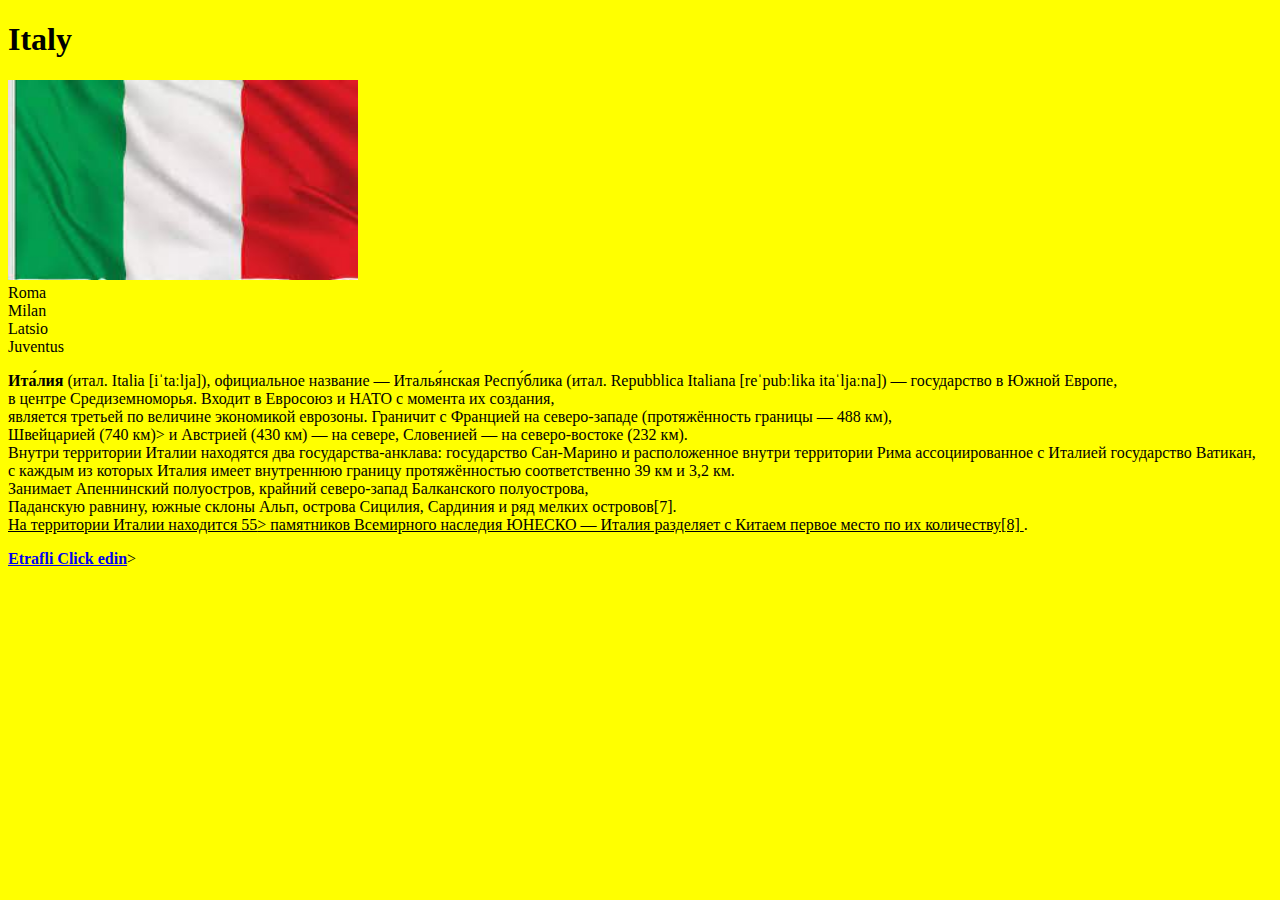
==== test/test.html @ d5c7fa50 "commit" ====
<!DOCTYPE html>
<html lang="en">

<head>
    <meta charset="UTF-8">
    <meta http-equiv="X-UA-Compatible" content="IE=edge">
    <meta name="viewport" content="width=device-width, initial-scale=1.0">
    <title>History of Italy</title>
</head>

<body bgcolor="yellow">
    <h1>Italy</h1>
<img src="italia.jpg" width="350" height="200" 
    <ol>
        <li>Roma</li>
        <li>Milan</li>
        <li>Latsio</li>
        <li>Juventus</li>
    </ol>
    <p> <strong>Ита́лия</strong> (итал. Italia [iˈtaːlja]), официальное название — Италья́нская Респу́блика (итал.
        Repubblica Italiana
        [reˈpubːlika itaˈljaːna]) — государство в Южной Европе,<br> в центре Средиземноморья. Входит в Евросоюз и НАТО с
        момента их создания,<br> является третьей по величине экономикой еврозоны.

        Граничит с Францией на северо-западе (протяжённость границы — 488 км),<br> Швейцарией <mark>(740 км)</mark>> и
        Австрией (430 км) —
        на севере, Словенией — на северо-востоке <mark>(232 км)</mark>.<br>

        Внутри территории Италии находятся два государства-анклава: государство Сан-Марино и расположенное внутри
        территории Рима ассоциированное с Италией государство Ватикан,<br> с каждым из которых Италия имеет внутреннюю
        границу протяжённостью соответственно<mark> 39 км и 3,2 км.</mark><br>

        Занимает Апеннинский полуостров, крайний северо-запад Балканского полуострова,<br> Паданскую равнину, южные
        склоны
        Альп, острова Сицилия, Сардиния и ряд мелких островов[7].<br>

        <u> На территории Италии находится <u>55</u>> памятников Всемирного наследия ЮНЕСКО — Италия разделяет с Китаем
            первое место
            по их количеству[8] </u>.
    </p>
    <strong> <a href="https://ru.wikipedia.org/wiki/%D0%98%D1%82%D0%B0%D0%BB%D0%B8%D1%8F">Etrafli Click
            edin</a></strong>> <br>
            
</body>

</html>
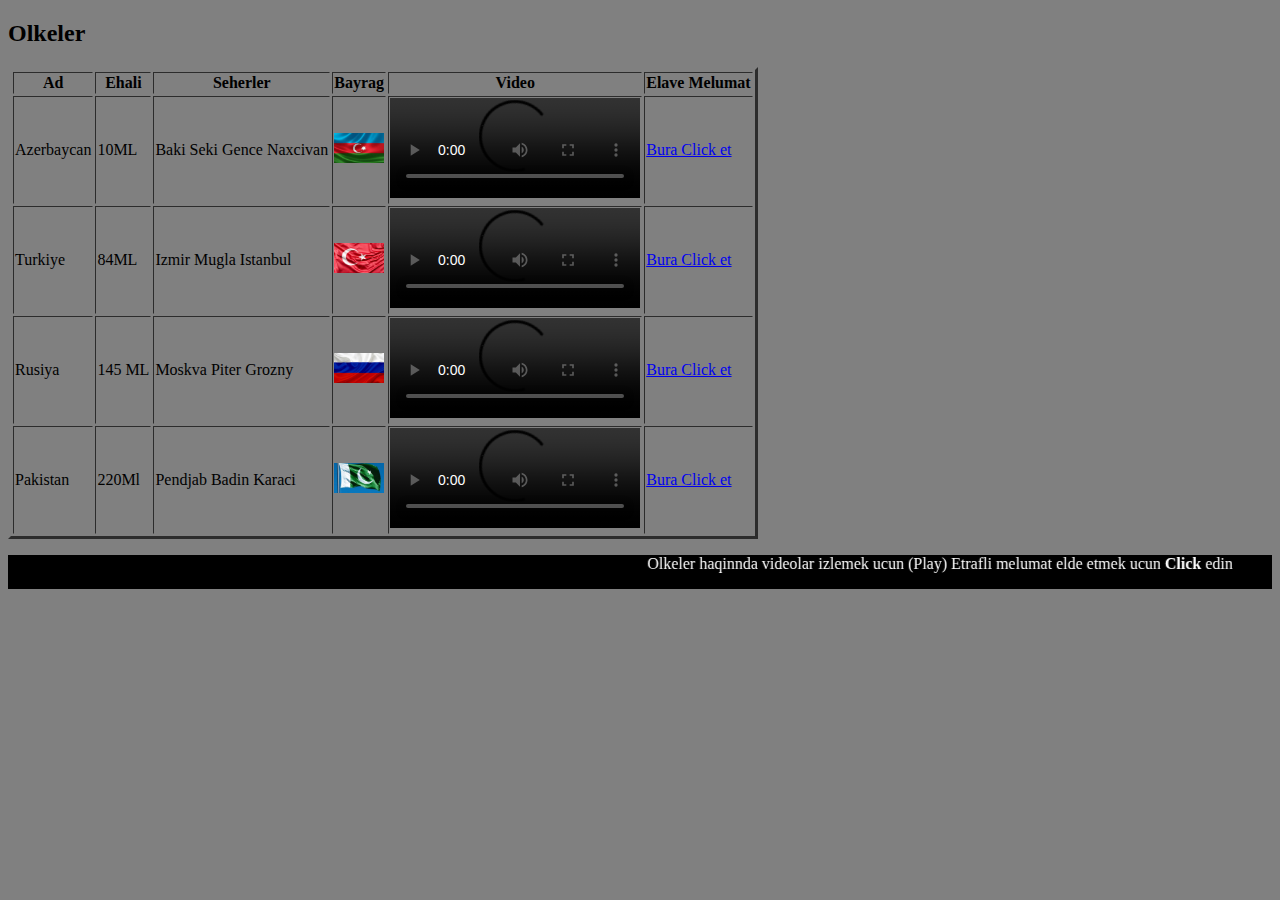
==== commit 253c160b: "Homework2" ====
--- a/test/test.html
+++ b/test/test.html
@@ -5,42 +5,61 @@
     <meta charset="UTF-8">
     <meta http-equiv="X-UA-Compatible" content="IE=edge">
     <meta name="viewport" content="width=device-width, initial-scale=1.0">
-    <title>History of Italy</title>
+    <title>table head </title>
 </head>
+<body bgcolor="grey">
+    <h2>Olkeler</h2>
+   
+    <table border="3">
 
-<body bgcolor="yellow">
-    <h1>Italy</h1>
-<img src="italia.jpg" width="350" height="200" 
-    <ol>
-        <li>Roma</li>
-        <li>Milan</li>
-        <li>Latsio</li>
-        <li>Juventus</li>
-    </ol>
-    <p> <strong>Ита́лия</strong> (итал. Italia [iˈtaːlja]), официальное название — Италья́нская Респу́блика (итал.
-        Repubblica Italiana
-        [reˈpubːlika itaˈljaːna]) — государство в Южной Европе,<br> в центре Средиземноморья. Входит в Евросоюз и НАТО с
-        момента их создания,<br> является третьей по величине экономикой еврозоны.
+        <tr bgcolor="grey">
+            <th>Ad</th>
+            <th>Ehali</th>
+            <th>Seherler</th>
+            <th>Bayrag</th>
+            <th>Video</th>
+            <th>Elave Melumat</th>
+        </tr>
+        <tr>
+            <td>Azerbaycan</td>
+            <td>10ML</td>
+            <td>Baki Seki Gence Naxcivan</td>
+            <td> <img src="../test/AzBayraq.jpg" alt="error" width="50" height="30"></td>
+            <td><video controls src="Azerbaijan.mp4" width="250" height="100"></video></td>
+            <td><a href="https://az.wikipedia.org/wiki/Az%C9%99rbaycan">Bura Click et</a> </td>
 
-        Граничит с Францией на северо-западе (протяжённость границы — 488 км),<br> Швейцарией <mark>(740 км)</mark>> и
-        Австрией (430 км) —
-        на севере, Словенией — на северо-востоке <mark>(232 км)</mark>.<br>
+        </tr>
+        <tr>
+            <td>Turkiye</td>
+            <td>84ML</td>
+            <td>Izmir Mugla Istanbul</td>
+            <td><img src="Turkbayraq.jpg" alt="error" width="50" height="30"></td>
+            <td> <video controls src="Turkiye.mp4" width="250" height="100"></video></td>
+            <td> <a href="https://en.wikipedia.org/wiki/Turkey">Bura Click et</a></td>
+        </tr>
+        <tr>
+            <td>Rusiya</td>
+            <td>145 ML</td>
+            <td>Moskva Piter Grozny</td>
+            <td> <img src="Rubayraq.jpg" alt="error" width="50" height="30"></td>
+            <td><video controls src="Rusiyavideo.mp4" width="250" height="100"></video></td>
+            <td> <a href="https://az.wikipedia.org/wiki/Rusiya">Bura Click et</a></td>
+        </tr>
+        <tr>
+            <td>Pakistan</td>
+            <td>220Ml</td>
+            <td>Pendjab Badin Karaci</td>
+            <td> <img src="Pakistanbayraq.jpg" alt="eror" width="50" height="30"></td>
+            <td><video controls src="Pakistan.mp4" width="250" height="100"></video></td>
+            <td> <a href="https://ru.wikipedia.org/wiki/%D0%9F%D0%B0%D0%BA%D0%B8%D1%81%D1%82%D0%B0%D0%BD">Bura Click et</a></td>
+        </tr>
 
-        Внутри территории Италии находятся два государства-анклава: государство Сан-Марино и расположенное внутри
-        территории Рима ассоциированное с Италией государство Ватикан,<br> с каждым из которых Италия имеет внутреннюю
-        границу протяжённостью соответственно<mark> 39 км и 3,2 км.</mark><br>
-
-        Занимает Апеннинский полуостров, крайний северо-запад Балканского полуострова,<br> Паданскую равнину, южные
-        склоны
-        Альп, острова Сицилия, Сардиния и ряд мелких островов[7].<br>
-
-        <u> На территории Италии находится <u>55</u>> памятников Всемирного наследия ЮНЕСКО — Италия разделяет с Китаем
-            первое место
-            по их количеству[8] </u>.
+    </table>
+    <p>
+        <marquee behavior="alternate" scrollamount="5" bgcolor="black" >
+            <font color="white">Olkeler haqinnda videolar izlemek ucun (Play) Etrafli melumat elde etmek ucun
+                <strong>Click</strong> edin
     </p>
-    <strong> <a href="https://ru.wikipedia.org/wiki/%D0%98%D1%82%D0%B0%D0%BB%D0%B8%D1%8F">Etrafli Click
-            edin</a></strong>> <br>
-            
 </body>
 
 </html>